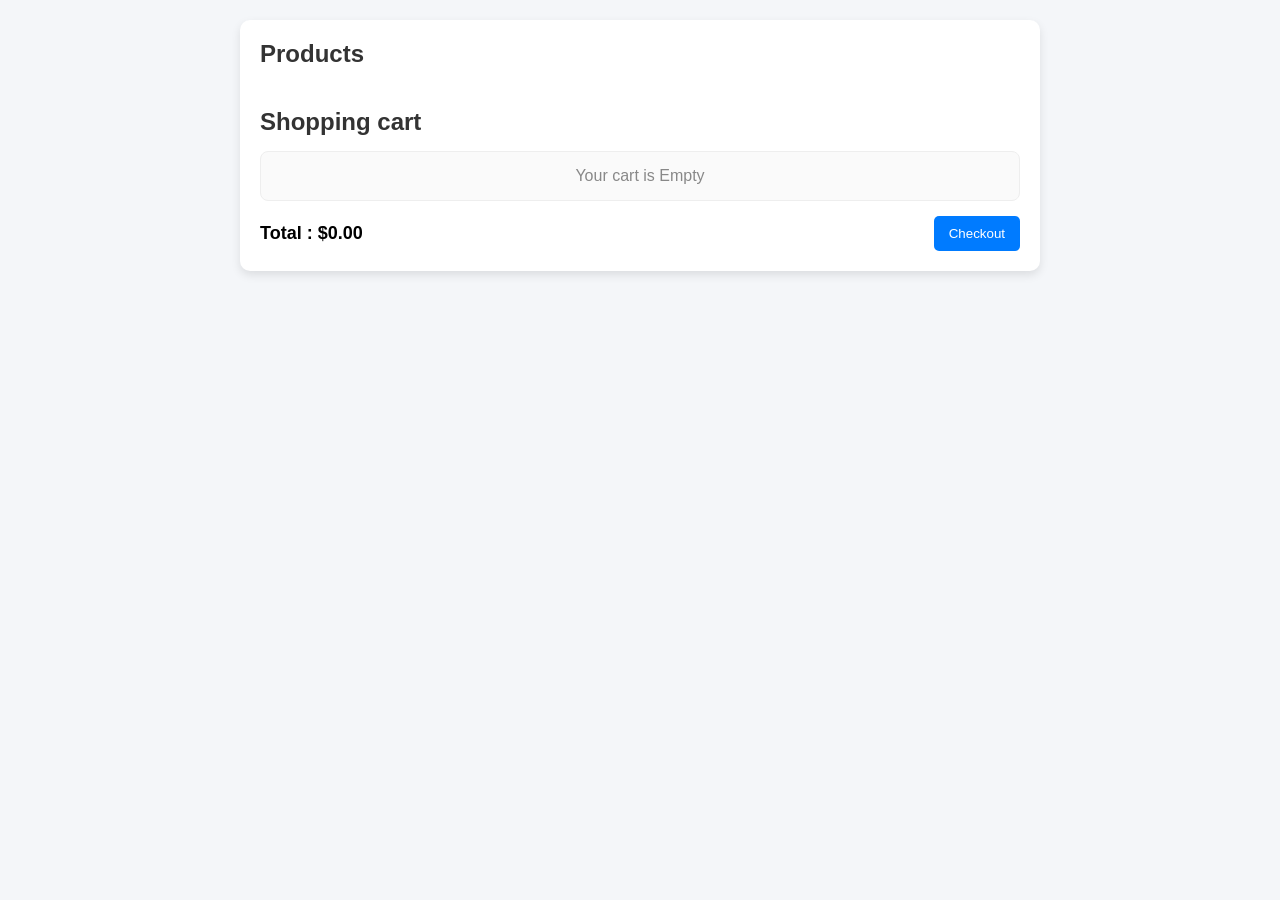
==== ecommerceCartPage/index.html @ 23d31848 "add api handaling and cart page" ====
<!DOCTYPE html>
<html lang="en">
<head>
    <meta charset="UTF-8">
    <meta name="viewport" content="width=device-width, initial-scale=1.0">
    <title>Cart page</title>
    <link rel="stylesheet" href="./style.css">
</head>
<body>
    <div class="cointainer">
        <h2>Products</h2>
        <div class="product-list"></div>
        <h2>Shopping cart</h2>
        <div id="cart-items">
            <p id="enpty-cart">Your cart is Empty</p>
        </div>
        <div class="cart-total" class="hidden">
            <p>Total : <span id="total-ammount">$0.00</span></p>
            <button id="checkout-btn">Checkout</button>
        </div>
    </div>
    <script src="./script.js"></script>
</body>
</html>
---- ecommerceCartPage/style.css ----
* {
  margin: 0;
  padding: 0;
  box-sizing: border-box;
  font-family: Arial, sans-serif;
}

body {
  background-color: #f4f6f9;
  display: flex;
  justify-content: center;
  padding: 20px;
}

.cointainer {
  width: 90%;
  max-width: 800px;
  background: #ffffff;
  padding: 20px;
  border-radius: 10px;
  box-shadow: 0 4px 10px rgba(0, 0, 0, 0.1);
}

h2 {
  margin-bottom: 15px;
  color: #333;
}

/* Product List */
.product-list {
  display: grid;
  grid-template-columns: repeat(auto-fit, minmax(180px, 1fr));
  gap: 15px;
  margin-bottom: 25px;
}

.product {
  background: #fafafa;
  padding: 15px;
  border-radius: 8px;
  text-align: center;
  border: 1px solid #eee;
  transition: 0.3s;
}

.product:hover {
  transform: translateY(-5px);
  box-shadow: 0 4px 10px rgba(0,0,0,0.1);
}

.product h4 {
  margin-bottom: 10px;
  color: #222;
}

.product p {
  margin-bottom: 10px;
  color: #555;
}

.product button {
  padding: 8px 12px;
  border: none;
  background: #4CAF50;
  color: #fff;
  border-radius: 5px;
  cursor: pointer;
  transition: 0.3s;
}

.product button:hover {
  background: #45a049;
}

/* Cart Section */
#cart-items {
  background: #fafafa;
  padding: 15px;
  border-radius: 8px;
  border: 1px solid #eee;
  min-height: 50px;
  margin-bottom: 15px;
}

#enpty-cart {
  text-align: center;
  color: #888;
}

/* Cart Items */
.cart-item {
  display: flex;
  justify-content: space-between;
  align-items: center;
  padding: 10px 0;
  border-bottom: 1px solid #ddd;
}

.cart-item:last-child {
  border-bottom: none;
}

.cart-item span {
  color: #333;
}

.cart-item button {
  background: #ff4d4d;
  border: none;
  color: white;
  padding: 5px 10px;
  border-radius: 5px;
  cursor: pointer;
}

.cart-item button:hover {
  background: #e60000;
}

/* Total Section */
.cart-total {
  display: flex;
  justify-content: space-between;
  align-items: center;
}

.cart-total p {
  font-size: 18px;
  font-weight: bold;
}

#checkout-btn {
  padding: 10px 15px;
  border: none;
  background: #007bff;
  color: #fff;
  border-radius: 5px;
  cursor: pointer;
  transition: 0.3s;
}

#checkout-btn:hover {
  background: #0056b3;
}

/* Utility */
.hidden {
  display: none;
}

/* Responsive */
@media (max-width: 500px) {
  .cart-total {
    flex-direction: column;
    gap: 10px;
  }
}
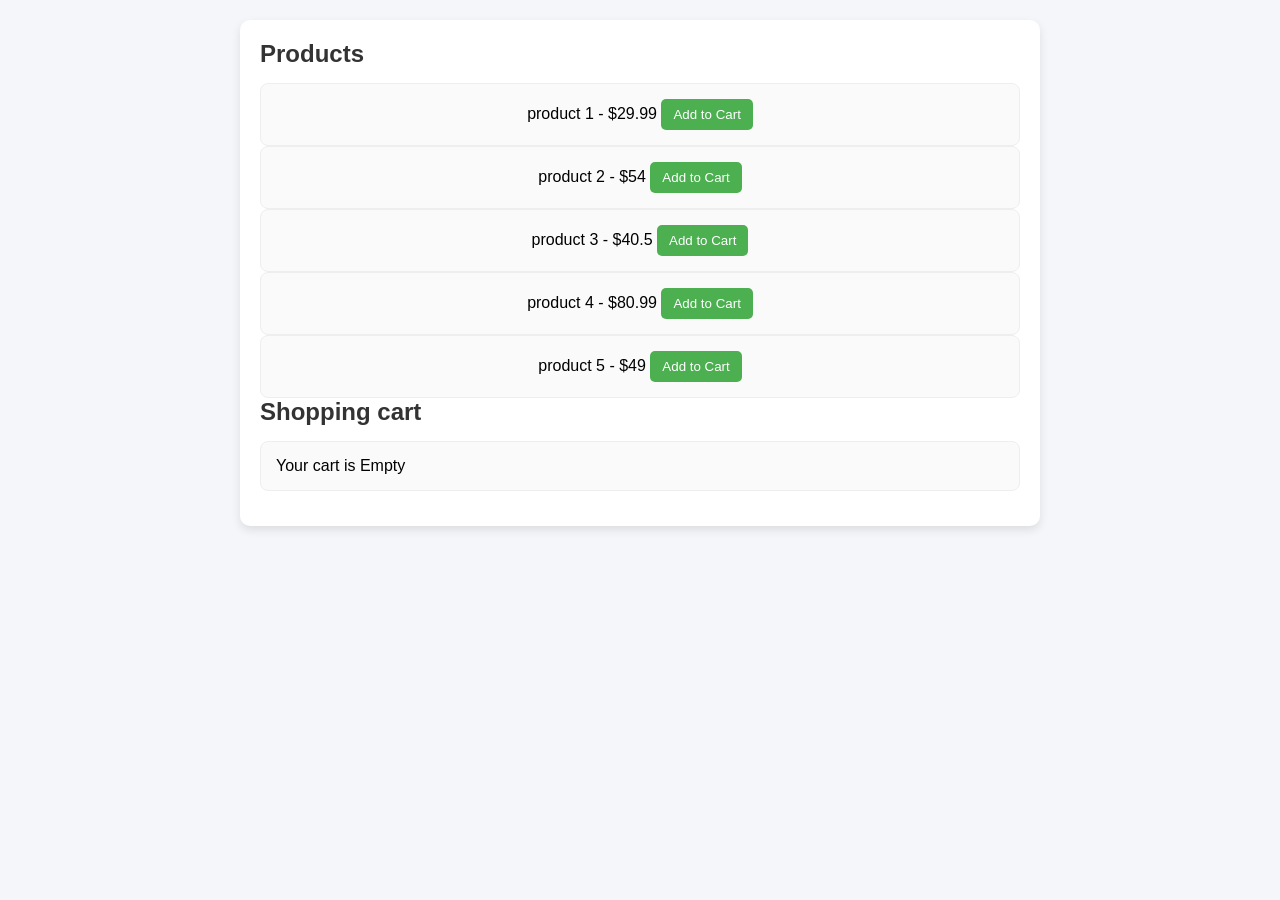
==== commit e32c7146: "add js for cart page" ====
--- a/ecommerceCartPage/index.html
+++ b/ecommerceCartPage/index.html
@@ -9,13 +9,13 @@
 <body>
     <div class="cointainer">
         <h2>Products</h2>
-        <div class="product-list"></div>
+        <div id="product-list"></div>
         <h2>Shopping cart</h2>
         <div id="cart-items">
-            <p id="enpty-cart">Your cart is Empty</p>
+            <p id="empty-cart">Your cart is Empty</p>
         </div>
-        <div class="cart-total" class="hidden">
-            <p>Total : <span id="total-ammount">$0.00</span></p>
+        <div id="cart-total" class="hidden">
+            <p>Total : <span id="total-amount">$0.00</span></p>
             <button id="checkout-btn">Checkout</button>
         </div>
     </div>
